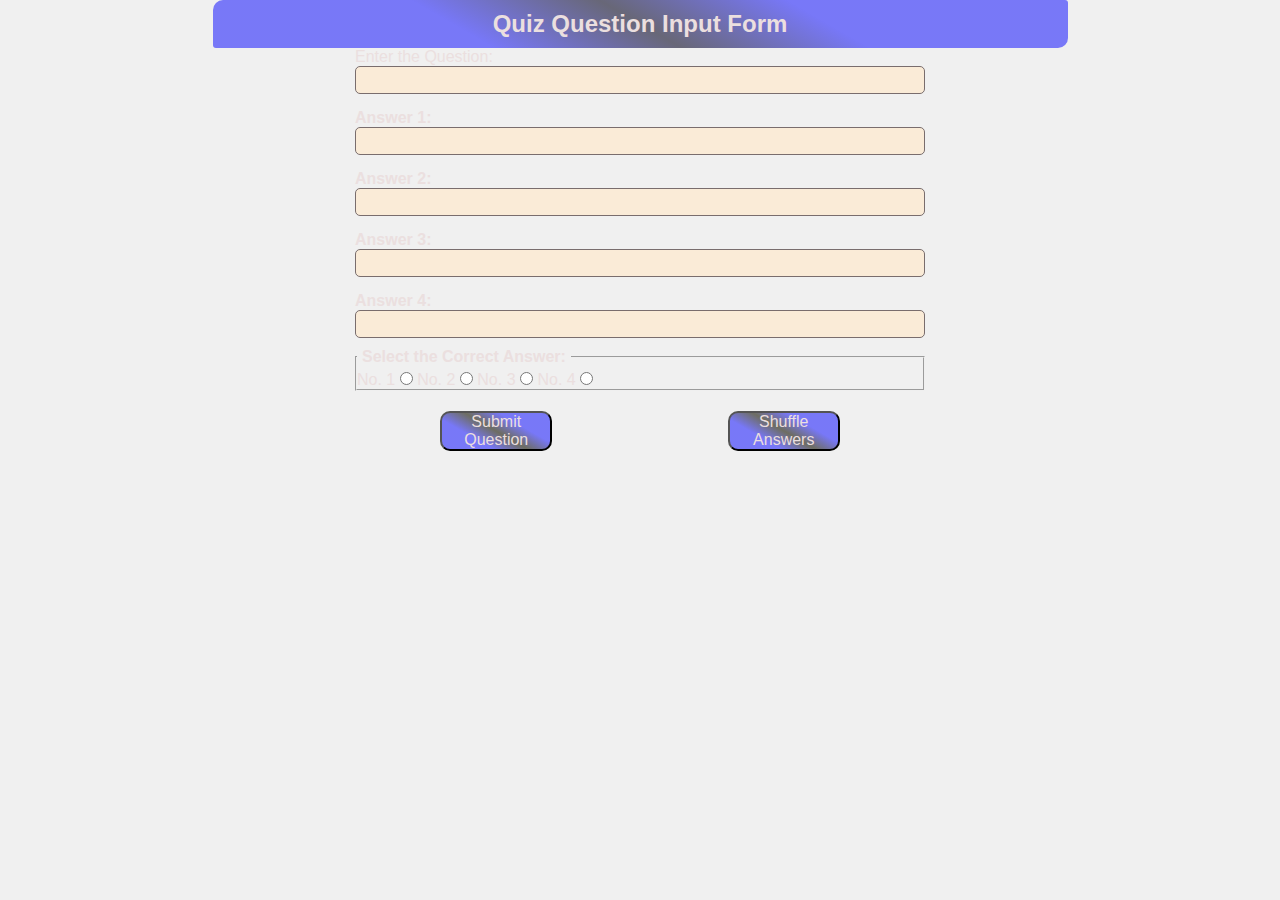
==== Javascript/QuizApp/index.html @ 3da72d5f "quiz app work for javascript2/week1" ====
<!DOCTYPE html>
<html lang="en">
  <head>
    <meta charset="UTF-8" />
    <meta name="viewport" content="width=device-width, initial-scale=1.0" />
    <title>Document</title>
    <link rel="stylesheet" href="styles.css" />
  </head>
  <body>
    <section class="introduction">
      <div>
        <h2>Quiz Question Input Form</h2>
      </div>
    </section>

    <form id="question-input-form">
      <div>
        <label for="question">Enter the Question:</label>
        <input type="text" id="question" name="question" required />
      </div>
      <!-- Question -->
      <div id="answers-container">
        <!-- Possible Answers -->
        <label for="option1">Answer 1:</label>
        <input type="text" id="option1" name="option1" required />

        <label for="option2">Answer 2:</label>
        <input type="text" id="option2" name="option2" required />

        <label for="option3">Answer 3:</label>
        <input type="text" id="option3" name="option3" required />

        <label for="option4">Answer 4:</label>
        <input type="text" id="option4" name="option4" required />
      </div>

      <!-- Correct answer -->
      <div>
        <fieldset>
          <legend>Select the Correct Answer:</legend>
          <label for="correct-answer1">No. 1</label>
          <input
            type="radio"
            id="correct-answer1"
            name="correct-answer"
            value="option1"
            required
          />

          <label for="correct-answer2">No. 2</label>
          <input
            type="radio"
            id="correct-answer2"
            name="correct-answer"
            value="option2"
            required
          />

          <label for="correct-answer3">No. 3</label>
          <input
            type="radio"
            id="correct-answer3"
            name="correct-answer"
            value="option3"
            required
          />

          <label for="correct-answer4">No. 4</label>
          <input
            type="radio"
            id="correct-answer4"
            name="correct-answer"
            value="option4"
            required
          />
        </fieldset>
      </div>
      <div class="btn-div">
        <button type="submit" class="btn-style">Submit Question</button>
      </div>
    </form>

    <script src="index.js"></script>
  </body>
</html>
---- Javascript/QuizApp/styles.css ----
* {
  margin: 0;
  padding: 0;
  box-sizing: border-box;
}
body {
  font-family: Arial, sans-serif;
  display: flex;
  flex-direction: column;
  align-items: center;
  width: 90%;
  max-width: 950px;
  background-color: #f0f0f0;
  color: rgb(235, 223, 223);
  font-size: 1em;
  margin: auto;
}

body::before {
  content: "";
  position: absolute;
  top: 0;
  left: 0;
  right: 0;
  bottom: 0;
  background-image: url("/images/background.jpg");
  background-size: cover;
  background-repeat: no-repeat;
  background-position: center;
  opacity: 0.8;
  z-index: -1;
}

.introduction {
  margin: auto;
  padding: 10px;
  width: 90%;
  background: linear-gradient(
    30deg,
    rgba(0, 0, 255, 0.5) 30%,
    rgba(13, 12, 39, 0.6) 50%,
    rgba(0, 0, 255, 0.5) 70%
  );
  display: flex;
  justify-content: space-around;
  border-radius: 10px 3px 10px 3px;
}
#question-input-form {
  width: 60%;
  display: flex;
  flex-direction: column;
}

#answers-container label {
  font-weight: bold;
  margin-top: 10px;
  display: block; /* Ensures that the label behaves as a block element */
}

#question-input-form input[type="text"] {
  margin-bottom: 5px;
  padding: 5px;
  border: 1px solid #796d6d;
  border-radius: 5px;
  width: 100%;
  font-size: 14px;
  background-color: antiquewhite;
}

#question-input-form legend {
  font-weight: bold;

  padding: 5px;
}

.btn-div {
  display: flex;
  gap: 5px;
  align-items: center;
}

.btn-style {
  max-width: 112px;
  max-height: 43px;
  display: block;
  margin: 20px auto auto auto;
  font-size: 16px;
  background: linear-gradient(
    30deg,
    rgba(0, 0, 255, 0.5) 30%,
    rgba(22, 22, 3, 0.6) 50%,
    rgba(0, 0, 255, 0.5) 70%
  );
  color: rgb(235, 223, 223);
  border-radius: 10px;
}

.questionContainer {
  font-weight: bold;
  margin-top: 10px;
  display: block;
}
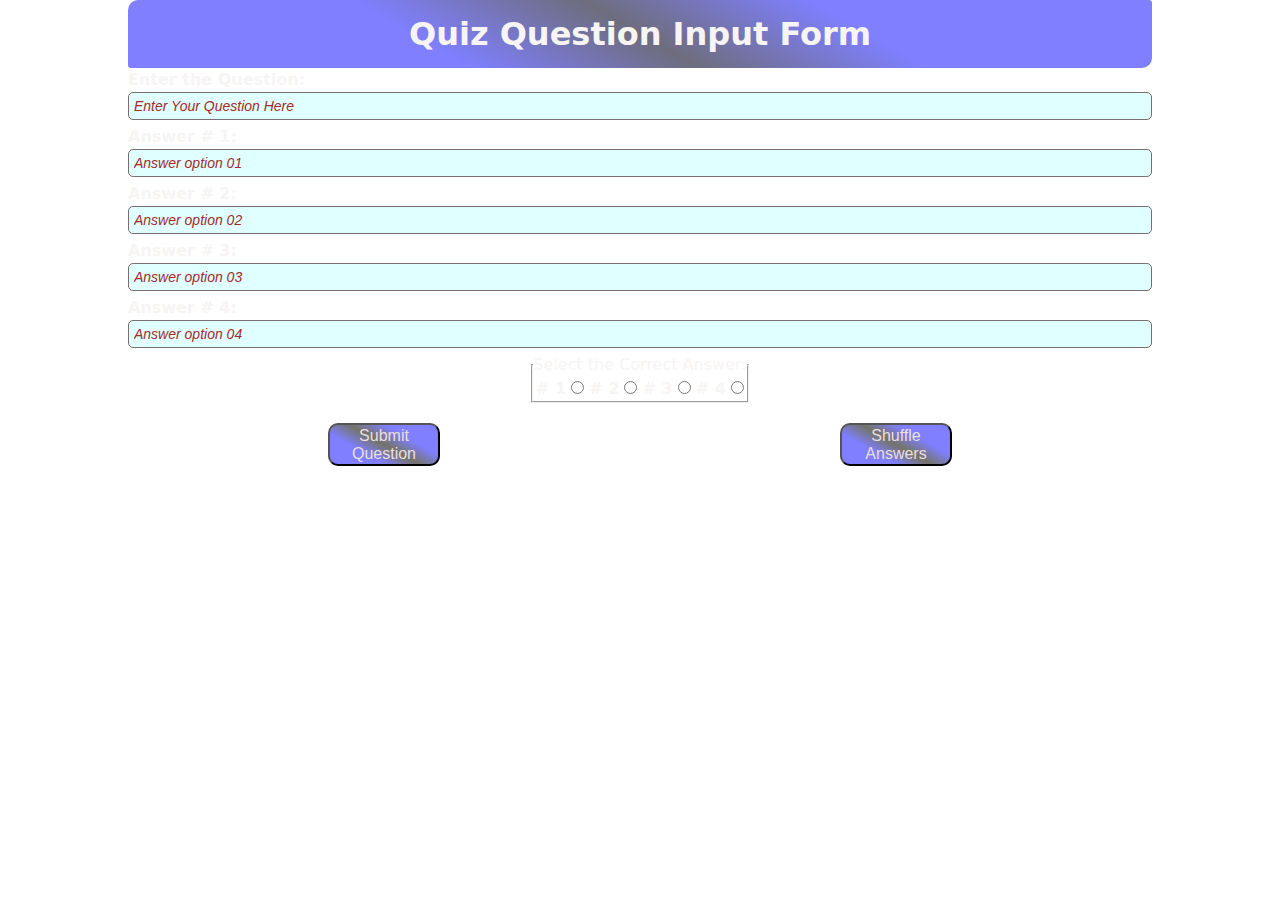
==== commit 6f086fac: "Work for Week 01 Refined and Updated according to Mentor Comments and Suggestions" ====
--- a/Javascript/QuizApp/index.html
+++ b/Javascript/QuizApp/index.html
@@ -3,42 +3,65 @@
   <head>
     <meta charset="UTF-8" />
     <meta name="viewport" content="width=device-width, initial-scale=1.0" />
-    <title>Document</title>
+    <title>QuizApp@Wasim</title>
     <link rel="stylesheet" href="styles.css" />
   </head>
   <body>
-    <section class="introduction">
-      <div>
-        <h2>Quiz Question Input Form</h2>
+    <header>
+      <h1>Quiz Question Input Form</h1>
+    </header>
+
+    <form class="question-input-form">
+      <!-- Possible Question -->
+      <label for="question">Enter the Question:</label>
+      <input
+        type="text"
+        id="question"
+        name="question"
+        maxlength="140"
+        placeholder="Enter Your Question Here"
+        required
+      />
+      <!-- Possible Answers -->
+      <div class="answers-container">
+        <label for="option1">Answer # 1:</label>
+        <input
+          type="text"
+          id="option1"
+          name="option1"
+          placeholder="Answer option 01"
+          required
+        />
+        <label for="option2">Answer # 2:</label>
+        <input
+          type="text"
+          id="option2"
+          name="option2"
+          placeholder="Answer option 02"
+          required
+        />
+        <label for="option3">Answer # 3:</label>
+        <input
+          type="text"
+          id="option3"
+          name="option3"
+          placeholder="Answer option 03"
+          required
+        />
+        <label for="option4">Answer # 4:</label>
+        <input
+          type="text"
+          id="option4"
+          name="option4"
+          placeholder="Answer option 04"
+          required
+        />
       </div>
-    </section>
-
-    <form id="question-input-form">
-      <div>
-        <label for="question">Enter the Question:</label>
-        <input type="text" id="question" name="question" required />
-      </div>
-      <!-- Question -->
-      <div id="answers-container">
-        <!-- Possible Answers -->
-        <label for="option1">Answer 1:</label>
-        <input type="text" id="option1" name="option1" required />
-
-        <label for="option2">Answer 2:</label>
-        <input type="text" id="option2" name="option2" required />
-
-        <label for="option3">Answer 3:</label>
-        <input type="text" id="option3" name="option3" required />
-
-        <label for="option4">Answer 4:</label>
-        <input type="text" id="option4" name="option4" required />
-      </div>
-
       <!-- Correct answer -->
-      <div>
+      <div class="select-correct-answer">
         <fieldset>
           <legend>Select the Correct Answer:</legend>
-          <label for="correct-answer1">No. 1</label>
+          <label for="correct-answer1"># 1</label>
           <input
             type="radio"
             id="correct-answer1"
@@ -47,7 +70,7 @@
             required
           />
 
-          <label for="correct-answer2">No. 2</label>
+          <label for="correct-answer2"># 2</label>
           <input
             type="radio"
             id="correct-answer2"
@@ -56,7 +79,7 @@
             required
           />
 
-          <label for="correct-answer3">No. 3</label>
+          <label for="correct-answer3"># 3</label>
           <input
             type="radio"
             id="correct-answer3"
@@ -65,7 +88,7 @@
             required
           />
 
-          <label for="correct-answer4">No. 4</label>
+          <label for="correct-answer4"># 4</label>
           <input
             type="radio"
             id="correct-answer4"
@@ -75,11 +98,12 @@
           />
         </fieldset>
       </div>
-      <div class="btn-div">
-        <button type="submit" class="btn-style">Submit Question</button>
+      <div class="btn-wrapper">
+        <button type="submit" class="control-buttons">Submit Question</button>
       </div>
     </form>
 
+    <script src="questionsOfQuiz.js"></script>
     <script src="index.js"></script>
   </body>
 </html>
--- a/Javascript/QuizApp/styles.css
+++ b/Javascript/QuizApp/styles.css
@@ -4,37 +4,26 @@
   box-sizing: border-box;
 }
 body {
-  font-family: Arial, sans-serif;
   display: flex;
   flex-direction: column;
   align-items: center;
-  width: 90%;
-  max-width: 950px;
-  background-color: #f0f0f0;
-  color: rgb(235, 223, 223);
-  font-size: 1em;
-  margin: auto;
+  width: 100%;
+  height: 100vh;
+  margin: 0;
+  text-align: center;
+  font-family: system-ui, sans-serif;
+  font-size: 16px;
+  line-height: 1.5;
+  background-image: url("/images/background.webp");
+  background-size: cover;
+  background-position: center;
+  color: rgb(247, 244, 244);
+  margin: 0;
+  padding: 0;
 }
-
-body::before {
-  content: "";
-  position: absolute;
-  top: 0;
-  left: 0;
-  right: 0;
-  bottom: 0;
-  background-image: url("/images/background.jpg");
-  background-size: cover;
-  background-repeat: no-repeat;
-  background-position: center;
-  opacity: 0.8;
-  z-index: -1;
-}
-
-.introduction {
-  margin: auto;
+header {
+  width: 80%;
   padding: 10px;
-  width: 90%;
   background: linear-gradient(
     30deg,
     rgba(0, 0, 255, 0.5) 30%,
@@ -45,43 +34,61 @@
   justify-content: space-around;
   border-radius: 10px 3px 10px 3px;
 }
-#question-input-form {
-  width: 60%;
+
+.question-input-form {
+  width: 80%;
   display: flex;
   flex-direction: column;
+  align-items: flex-start; /* Aligns items to the left */
 }
 
-#answers-container label {
+.question-input-form label {
   font-weight: bold;
-  margin-top: 10px;
-  display: block; /* Ensures that the label behaves as a block element */
 }
 
-#question-input-form input[type="text"] {
+.question-input-form input[type="text"] {
   margin-bottom: 5px;
   padding: 5px;
   border: 1px solid #796d6d;
   border-radius: 5px;
-  width: 100%;
+  width: 100%; /* Ensures input takes full width of the container */
   font-size: 14px;
-  background-color: antiquewhite;
+  background-color: lightcyan;
+  color: black;
 }
 
-#question-input-form legend {
-  font-weight: bold;
-
-  padding: 5px;
+.question-input-form input[type="text"]::placeholder {
+  font-style: italic;
+  color: brown;
 }
 
-.btn-div {
-  display: flex;
-  gap: 5px;
-  align-items: center;
+.answers-container {
+  text-align: left;
+  display: block; /* Ensure each label occupies its own line */
 }
 
-.btn-style {
+.select-correct-answer {
+  display: flex;
+  width: 100%;
+  align-items: center;
+  justify-content: center;
+}
+
+.btn-wrapper {
+  display: flex;
+  width: 100%;
+  justify-content: space-around;
+}
+
+.btn-wrapper button:hover {
+  transform: scale(1.1);
+  border-color: aquamarine;
+  color: aquamarine;
+}
+
+.control-buttons {
   max-width: 112px;
-  max-height: 43px;
+  height: 43px;
   display: block;
   margin: 20px auto auto auto;
   font-size: 16px;
@@ -98,5 +105,8 @@
 .questionContainer {
   font-weight: bold;
   margin-top: 10px;
-  display: block;
 }
+
+.message-container {
+  color: red;
+}
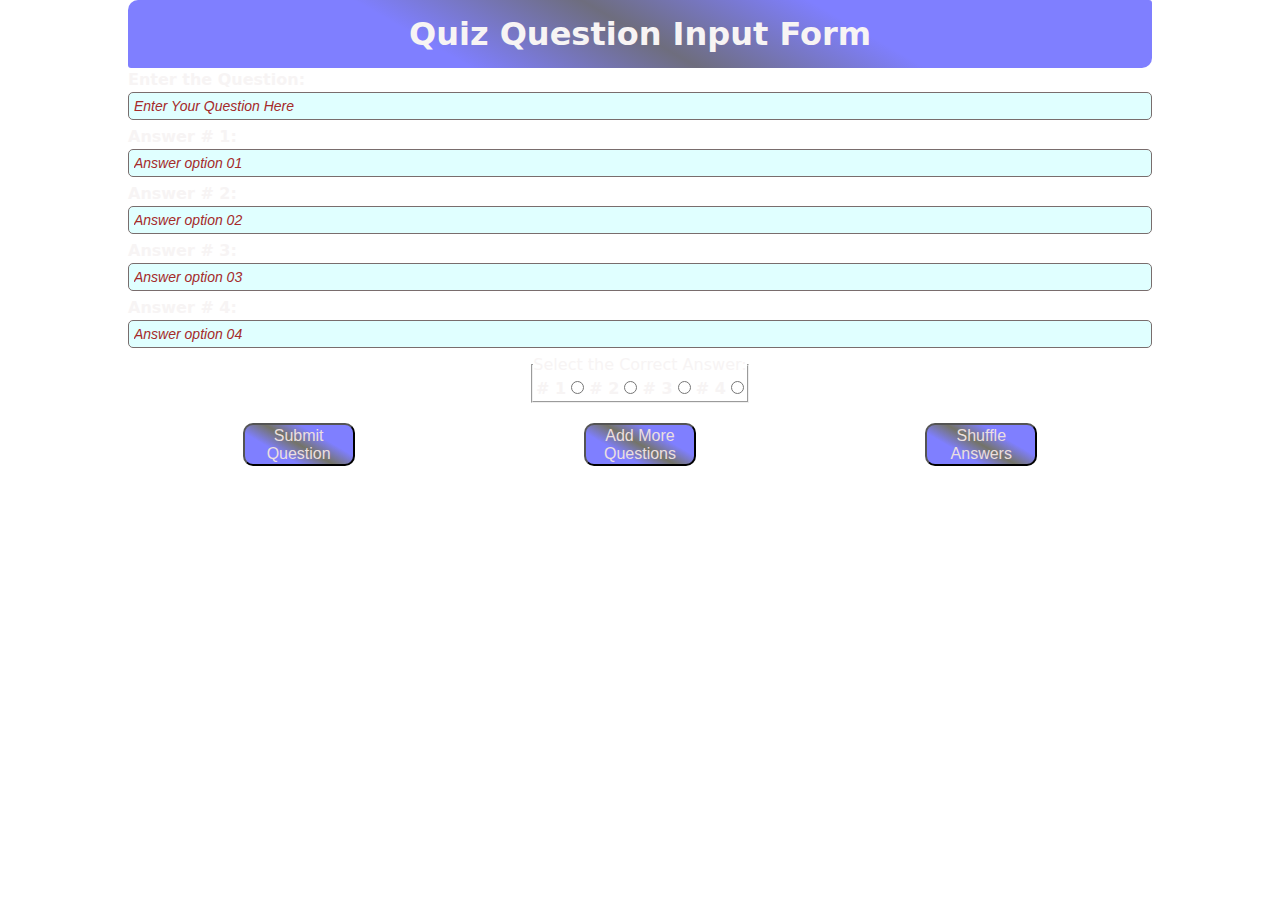
==== commit ae4d1d08: "Updated with Week2 Task-Display Quiz" ====
--- a/Javascript/QuizApp/index.html
+++ b/Javascript/QuizApp/index.html
@@ -28,7 +28,7 @@
         <input
           type="text"
           id="option1"
-          name="option1"
+          name="answer"
           placeholder="Answer option 01"
           required
         />
@@ -36,7 +36,7 @@
         <input
           type="text"
           id="option2"
-          name="option2"
+          name="answer"
           placeholder="Answer option 02"
           required
         />
@@ -44,7 +44,7 @@
         <input
           type="text"
           id="option3"
-          name="option3"
+          name="answer"
           placeholder="Answer option 03"
           required
         />
@@ -52,7 +52,7 @@
         <input
           type="text"
           id="option4"
-          name="option4"
+          name="answer"
           placeholder="Answer option 04"
           required
         />
--- a/Javascript/QuizApp/styles.css
+++ b/Javascript/QuizApp/styles.css
@@ -51,7 +51,7 @@
   padding: 5px;
   border: 1px solid #796d6d;
   border-radius: 5px;
-  width: 100%; /* Ensures input takes full width of the container */
+  width: 100%;
   font-size: 14px;
   background-color: lightcyan;
   color: black;
@@ -63,8 +63,9 @@
 }
 
 .answers-container {
+  width: 100%;
   text-align: left;
-  display: block; /* Ensure each label occupies its own line */
+  display: block;
 }
 
 .select-correct-answer {
@@ -100,6 +101,7 @@
   );
   color: rgb(235, 223, 223);
   border-radius: 10px;
+  cursor: pointer;
 }
 
 .questionContainer {
@@ -110,3 +112,72 @@
 .message-container {
   color: red;
 }
+
+.quizListHeadingDiv {
+  width: 100%;
+  padding: 10px;
+  background: linear-gradient(
+    30deg,
+    rgba(0, 0, 255, 0.5) 30%,
+    rgba(13, 12, 39, 0.6) 50%,
+    rgba(0, 0, 255, 0.5) 70%
+  );
+  display: flex;
+  justify-content: space-around;
+  border-radius: 10px 3px 10px 3px;
+}
+
+.questionContainer {
+  display: flex;
+  flex-direction: column;
+  width: 80%;
+  padding: 10px;
+  text-align: left;
+}
+
+.list-quiz-question {
+  margin-bottom: 20px;
+  padding-left: 20px;
+}
+
+.list-quiz-question em {
+  font-size: 18px;
+  font-weight: bold;
+  display: block;
+  margin-bottom: 10px;
+}
+
+.list-quiz-question ul {
+  list-style-type: circle;
+  padding-left: 0;
+  margin: 10px 0;
+}
+
+.list-quiz-question ul li {
+  padding-left: 10px;
+  font-size: 16px;
+  margin-bottom: 5px;
+}
+
+.list-quiz-question button {
+  display: inline-block;
+  padding: 8px 16px;
+  background-color: #007bff;
+  color: white;
+  border: none;
+  border-radius: 4px;
+  cursor: pointer;
+  margin-top: 10px;
+}
+
+.list-quiz-question button:hover {
+  transform: scale(1.1);
+  border-color: aquamarine;
+  color: aquamarine;
+}
+
+.correct-answer {
+  font-size: 16px;
+  color: #28a745;
+  margin-top: 10px;
+}
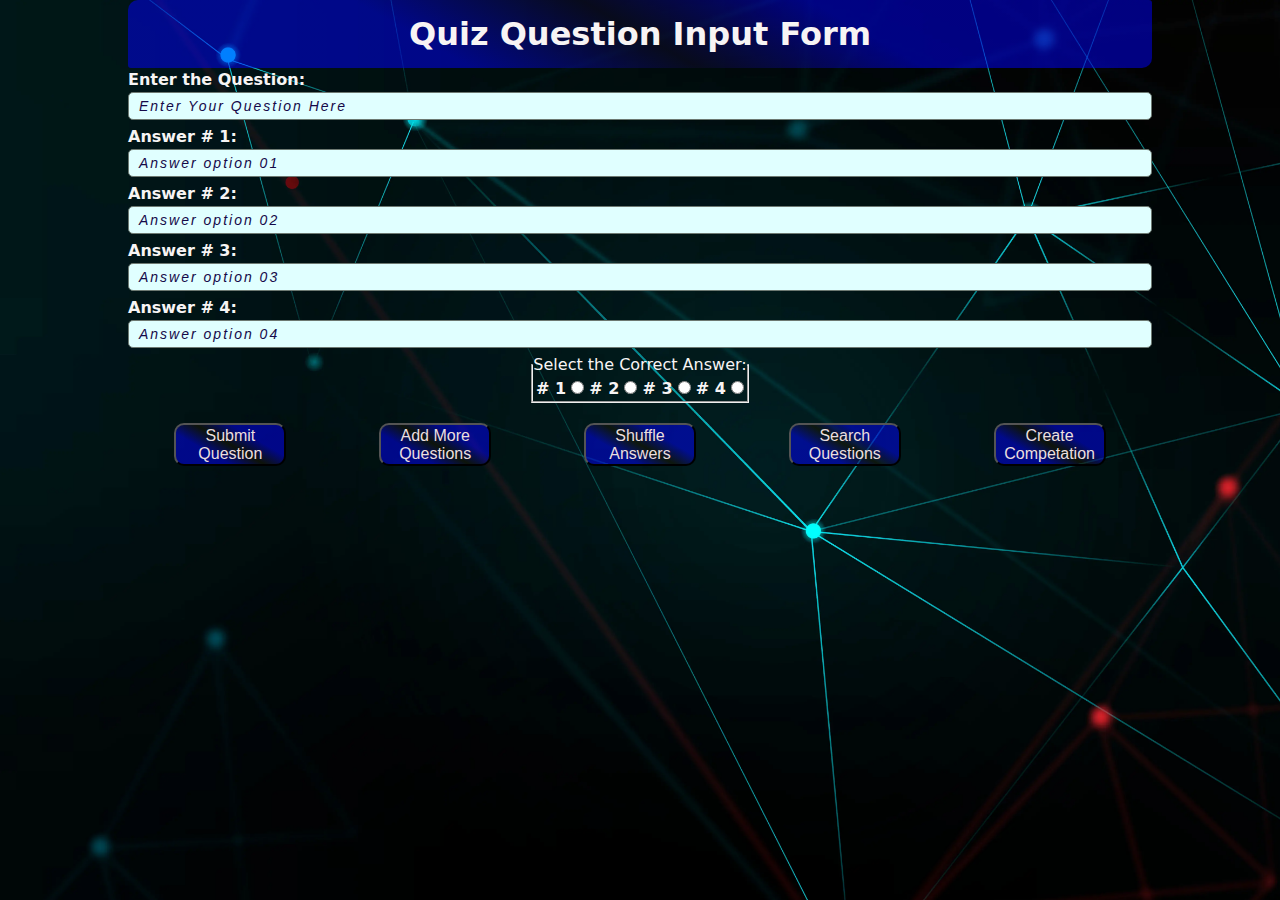
==== commit 07712bc6: "Added a little game as per instructions" ====
--- a/Javascript/QuizApp/index.html
+++ b/Javascript/QuizApp/index.html
@@ -102,7 +102,7 @@
         <button type="submit" class="control-buttons">Submit Question</button>
       </div>
     </form>
-
+    <script src="features.js"></script>
     <script src="questionsOfQuiz.js"></script>
     <script src="index.js"></script>
   </body>
--- a/Javascript/QuizApp/styles.css
+++ b/Javascript/QuizApp/styles.css
@@ -3,24 +3,23 @@
   padding: 0;
   box-sizing: border-box;
 }
+
 body {
   display: flex;
   flex-direction: column;
   align-items: center;
   width: 100%;
   height: 100vh;
-  margin: 0;
-  text-align: center;
-  font-family: system-ui, sans-serif;
-  font-size: 16px;
-  line-height: 1.5;
-  background-image: url("/images/background.webp");
+  background-image: url("./images/background.webp");
   background-size: cover;
   background-position: center;
   color: rgb(247, 244, 244);
-  margin: 0;
-  padding: 0;
-}
+  font-family: system-ui, sans-serif;
+  font-size: 16px;
+  line-height: 1.5;
+  text-align: center;
+}
+
 header {
   width: 80%;
   padding: 10px;
@@ -32,14 +31,14 @@
   );
   display: flex;
   justify-content: space-around;
-  border-radius: 10px 3px 10px 3px;
+  border-radius: 10px 3px;
 }
 
 .question-input-form {
   width: 80%;
   display: flex;
   flex-direction: column;
-  align-items: flex-start; /* Aligns items to the left */
+  align-items: flex-start;
 }
 
 .question-input-form label {
@@ -49,36 +48,36 @@
 .question-input-form input[type="text"] {
   margin-bottom: 5px;
   padding: 5px;
-  border: 1px solid #796d6d;
+  border: 1px solid #6d7972;
   border-radius: 5px;
   width: 100%;
   font-size: 14px;
   background-color: lightcyan;
-  color: black;
 }
 
 .question-input-form input[type="text"]::placeholder {
   font-style: italic;
-  color: brown;
+  color: rgb(21, 9, 73);
+  letter-spacing: 2px;
+  padding: 5px;
 }
 
 .answers-container {
   width: 100%;
   text-align: left;
-  display: block;
 }
 
 .select-correct-answer {
   display: flex;
-  width: 100%;
   align-items: center;
   justify-content: center;
+  width: 100%;
 }
 
 .btn-wrapper {
   display: flex;
-  width: 100%;
   justify-content: space-around;
+  width: 100%;
 }
 
 .btn-wrapper button:hover {
@@ -88,10 +87,9 @@
 }
 
 .control-buttons {
-  max-width: 112px;
+  width: 112px;
   height: 43px;
-  display: block;
-  margin: 20px auto auto auto;
+  margin-top: 20px;
   font-size: 16px;
   background: linear-gradient(
     30deg,
@@ -104,16 +102,12 @@
   cursor: pointer;
 }
 
-.questionContainer {
-  font-weight: bold;
-  margin-top: 10px;
-}
-
 .message-container {
   color: red;
 }
 
-.quizListHeadingDiv {
+.quizListHeadingDiv,
+.searchHeadingDiv {
   width: 100%;
   padding: 10px;
   background: linear-gradient(
@@ -124,10 +118,12 @@
   );
   display: flex;
   justify-content: space-around;
-  border-radius: 10px 3px 10px 3px;
+  border-radius: 10px 3px;
 }
 
 .questionContainer {
+  font-weight: bold;
+  margin-top: 10px;
   display: flex;
   flex-direction: column;
   width: 80%;
@@ -143,22 +139,28 @@
 .list-quiz-question em {
   font-size: 18px;
   font-weight: bold;
-  display: block;
   margin-bottom: 10px;
 }
 
-.list-quiz-question ul {
+ul {
   list-style-type: circle;
   padding-left: 0;
+  margin: 15px 0;
+}
+
+ul li {
+  padding-left: 10px;
+  font-size: 16px;
+  margin-bottom: 5px;
+}
+
+li {
+  margin-left: 18px;
+}
+
+hr {
   margin: 10px 0;
 }
-
-.list-quiz-question ul li {
-  padding-left: 10px;
-  font-size: 16px;
-  margin-bottom: 5px;
-}
-
 .list-quiz-question button {
   display: inline-block;
   padding: 8px 16px;
@@ -181,3 +183,84 @@
   color: #28a745;
   margin-top: 10px;
 }
+
+.searchContainerDiv {
+  font-weight: bold;
+  margin-top: 10px;
+  display: flex;
+  flex-direction: column;
+  width: 80%;
+  padding: 10px;
+  text-align: left;
+}
+
+.searchContainerDiv input[type="text"] {
+  margin-bottom: 5px;
+  padding: 5px;
+  border: 1px solid #6d7972;
+  border-radius: 5px;
+  width: 100%;
+  font-size: 14px;
+  background-color: lightcyan;
+}
+
+.searchContainerDiv input[type="text"]::placeholder {
+  font-style: italic;
+  color: rgb(21, 9, 73);
+  letter-spacing: 2px;
+  padding: 5px;
+}
+
+.competition-div {
+  font-weight: bold;
+  margin-top: 10px;
+  display: flex;
+  flex-direction: column;
+  width: 80%;
+  padding: 10px;
+  text-align: left;
+  align-items: center;
+}
+
+.competition-div input[type="text"] {
+  margin-bottom: 5px;
+  padding: 5px;
+  border: 1px solid #6d7972;
+  border-radius: 5px;
+  width: 70%;
+  font-size: 14px;
+  background-color: lightcyan;
+}
+
+.player-1-div,
+.player-2-div {
+  font-weight: bold;
+  margin-top: 10px;
+  display: flex;
+  flex-direction: column;
+  width: 50%;
+  padding: 10px;
+  text-align: left;
+  align-items: center;
+}
+
+.competition-sub-div {
+  display: flex;
+  justify-content: center;
+  align-items: center;
+  width: 90%;
+  font-style: italic;
+  font-family: Cambria, Cochin, Georgia, Times, "Times New Roman", serif;
+  color: rgba(136, 240, 151);
+}
+
+.winner-message {
+  width: 80%;
+  border-style: double;
+  border-color: #007bff;
+  font-style: italic;
+  font-family: Verdana, Geneva, Tahoma, sans-serif;
+  color: #00ff57;
+  background-color: black;
+  text-align: center;
+}
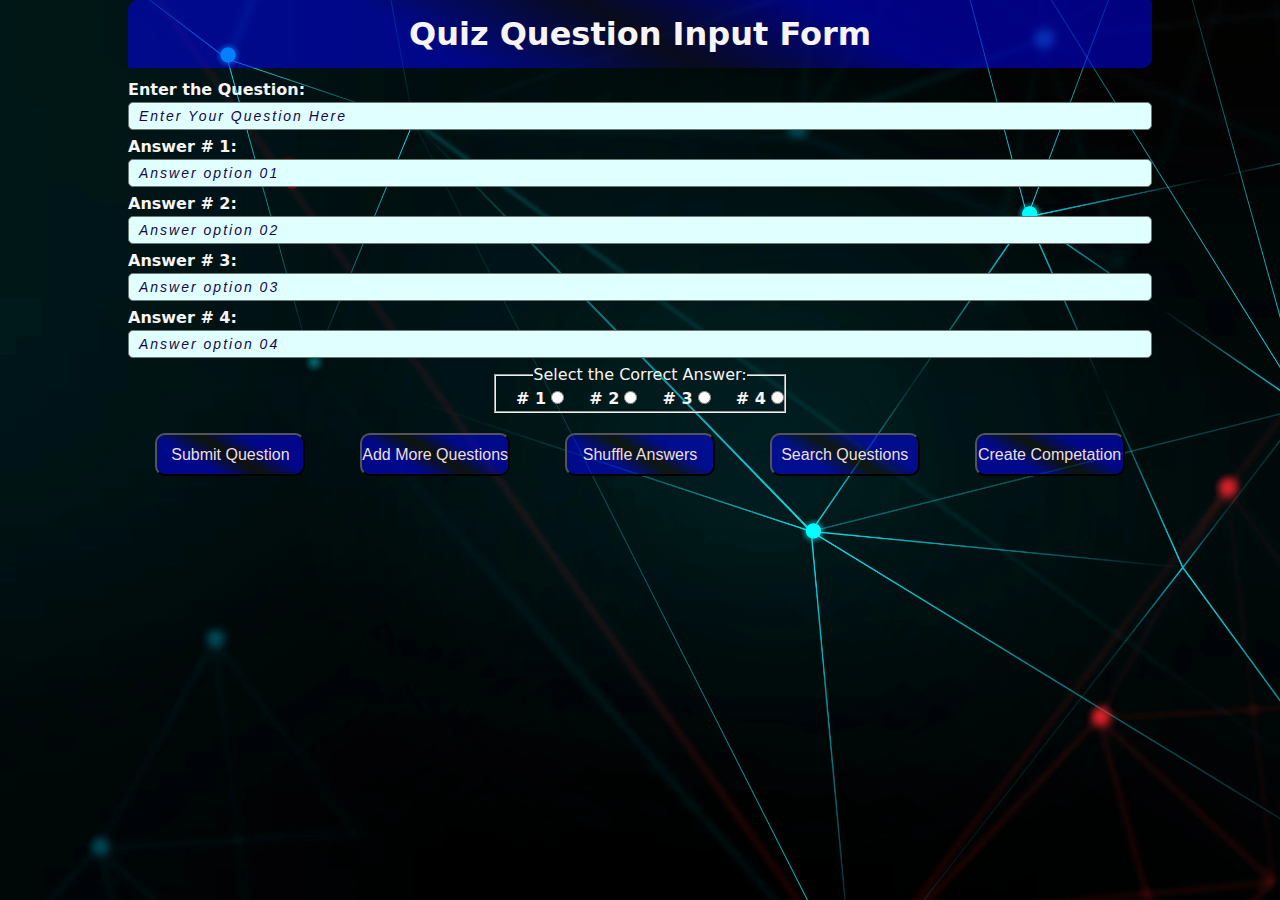
==== commit 270f1d24: "Updated the code according to Mentor Comments" ====
--- a/Javascript/QuizApp/index.html
+++ b/Javascript/QuizApp/index.html
@@ -5,6 +5,7 @@
     <meta name="viewport" content="width=device-width, initial-scale=1.0" />
     <title>QuizApp@Wasim</title>
     <link rel="stylesheet" href="styles.css" />
+    <link rel="icon" href="/images/logo.png" type="image/png" />
   </head>
   <body>
     <header>
@@ -61,7 +62,7 @@
       <div class="select-correct-answer">
         <fieldset>
           <legend>Select the Correct Answer:</legend>
-          <label for="correct-answer1"># 1</label>
+          <label class="labels-input-radio" for="correct-answer1"># 1</label>
           <input
             type="radio"
             id="correct-answer1"
@@ -70,7 +71,7 @@
             required
           />
 
-          <label for="correct-answer2"># 2</label>
+          <label class="labels-input-radio" for="correct-answer2"># 2</label>
           <input
             type="radio"
             id="correct-answer2"
@@ -79,7 +80,7 @@
             required
           />
 
-          <label for="correct-answer3"># 3</label>
+          <label class="labels-input-radio" for="correct-answer3"># 3</label>
           <input
             type="radio"
             id="correct-answer3"
@@ -88,7 +89,7 @@
             required
           />
 
-          <label for="correct-answer4"># 4</label>
+          <label class="labels-input-radio" for="correct-answer4"># 4</label>
           <input
             type="radio"
             id="correct-answer4"
--- a/Javascript/QuizApp/styles.css
+++ b/Javascript/QuizApp/styles.css
@@ -11,6 +11,7 @@
   width: 100%;
   height: 100vh;
   background-image: url("./images/background.webp");
+  background-color: #848a87;
   background-size: cover;
   background-position: center;
   color: rgb(247, 244, 244);
@@ -42,6 +43,8 @@
 }
 
 .question-input-form label {
+  margin-top: 10px;
+  margin-bottom: 10;
   font-weight: bold;
 }
 
@@ -74,6 +77,11 @@
   width: 100%;
 }
 
+.select-correct-answer label {
+  margin-left: 20px;
+  width: 80%;
+}
+
 .btn-wrapper {
   display: flex;
   justify-content: space-around;
@@ -87,7 +95,8 @@
 }
 
 .control-buttons {
-  width: 112px;
+  width: 100%;
+  max-width: 150px;
   height: 43px;
   margin-top: 20px;
   font-size: 16px;
@@ -212,14 +221,14 @@
 }
 
 .competition-div {
-  font-weight: bold;
-  margin-top: 10px;
-  display: flex;
-  flex-direction: column;
-  width: 80%;
-  padding: 10px;
-  text-align: left;
-  align-items: center;
+  display: flex;
+  flex-direction: column;
+  width: 80%;
+  padding: 10px;
+  text-align: left;
+  align-items: flex-start; /* Change to align items to the left */
+  font-weight: bold;
+  margin-top: 10px;
 }
 
 .competition-div input[type="text"] {
@@ -230,6 +239,12 @@
   width: 70%;
   font-size: 14px;
   background-color: lightcyan;
+}
+
+.competition-div label {
+  margin-top: 10px;
+  margin-bottom: 10px;
+  font-weight: bold;
 }
 
 .player-1-div,
@@ -264,3 +279,50 @@
   background-color: black;
   text-align: center;
 }
+
+.error-message {
+  font-size: 18px;
+  margin-top: 20px;
+  color: orangered;
+}
+.normal-message {
+  font-size: 18px;
+  margin-top: 15px;
+  color: lightgreen;
+}
+.correct-answer {
+  background-color: green !important;
+  color: white;
+  font-weight: bold;
+  text-transform: uppercase;
+}
+
+.wrong-answer {
+  background-color: red !important;
+  color: white;
+  font-weight: bold;
+  text-transform: uppercase;
+}
+
+.active-turn {
+  width: 100%;
+  max-width: 150px;
+  height: 43px;
+  margin-top: 20px;
+  font-size: 16px;
+  background: linear-gradient(
+    30deg,
+    rgba(0, 0, 255, 0.5) 30%,
+    rgba(22, 22, 3, 0.6) 50%,
+    rgba(0, 0, 255, 0.5) 70%
+  );
+  color: rgb(235, 223, 223);
+  border-radius: 10px;
+  cursor: pointer;
+}
+
+.inactive-turn {
+  background-color: #f1f1f1;
+  color: gray;
+  cursor: not-allowed;
+}
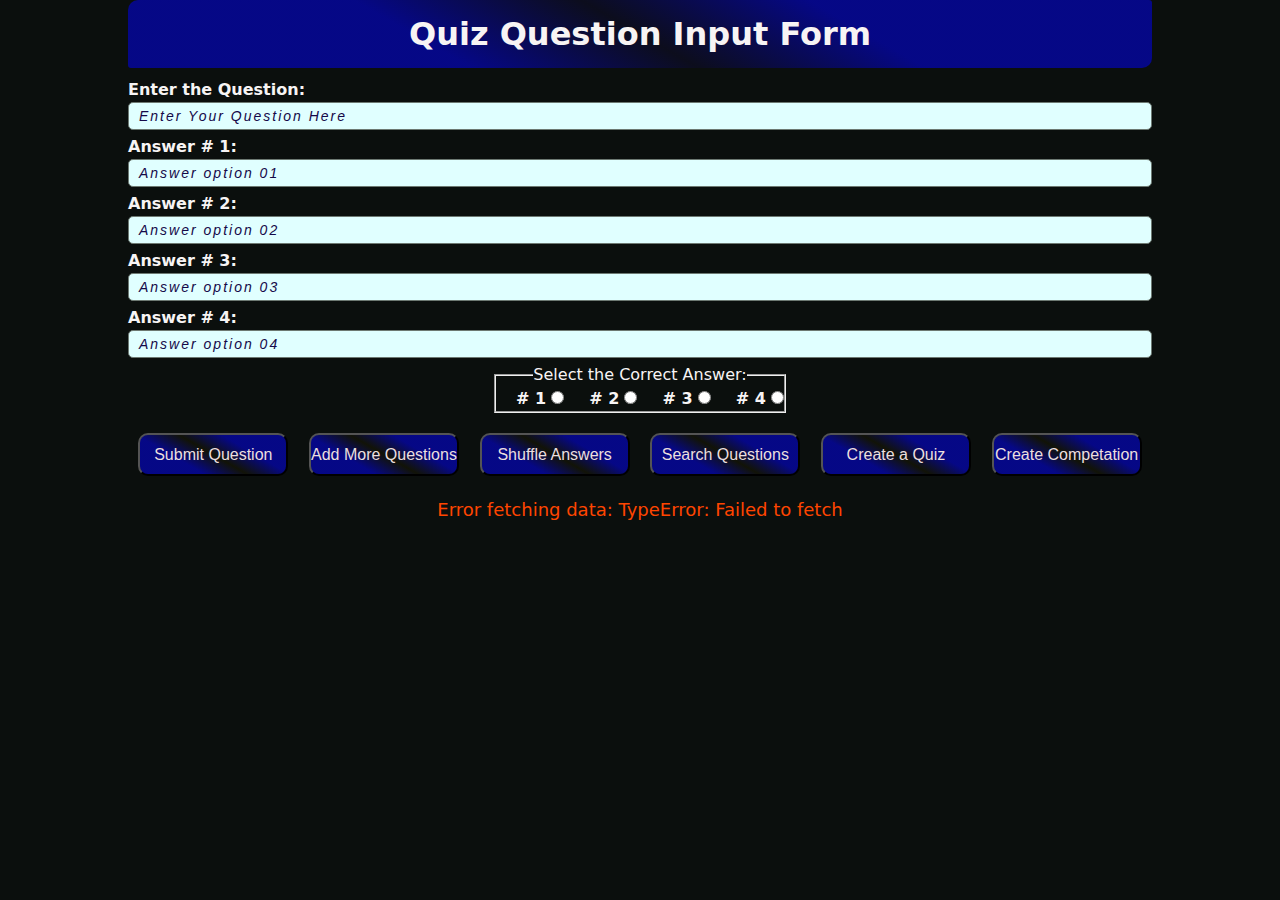
==== commit 14ceaee2: "javascript3/week1/homeworkProject/quizapp-wasim" ====
--- a/Javascript/QuizApp/index.html
+++ b/Javascript/QuizApp/index.html
@@ -104,7 +104,6 @@
       </div>
     </form>
     <script src="features.js"></script>
-    <script src="questionsOfQuiz.js"></script>
     <script src="index.js"></script>
   </body>
 </html>
--- a/Javascript/QuizApp/styles.css
+++ b/Javascript/QuizApp/styles.css
@@ -10,8 +10,8 @@
   align-items: center;
   width: 100%;
   height: 100vh;
-  background-image: url("./images/background.webp");
-  background-color: #848a87;
+  /*background-image: url("./images/background.webp");*/
+  background-color: #0b0f0d;
   background-size: cover;
   background-position: center;
   color: rgb(247, 244, 244);
@@ -117,6 +117,9 @@
 
 .quizListHeadingDiv,
 .searchHeadingDiv {
+  display: flex;
+  justify-content: center;
+  align-items: center;
   width: 100%;
   padding: 10px;
   background: linear-gradient(
@@ -326,3 +329,14 @@
   color: gray;
   cursor: not-allowed;
 }
+
+.select-option-div {
+  display: flex;
+  flex-direction: row; /* Stack the label and select dropdown vertically */
+  justify-content: center; /* Center items horizontally (not needed in column direction, but keeps structure) */
+  align-items: center; /* Center items horizontally */
+}
+
+.select-option-div label {
+  margin: 20px;
+}
